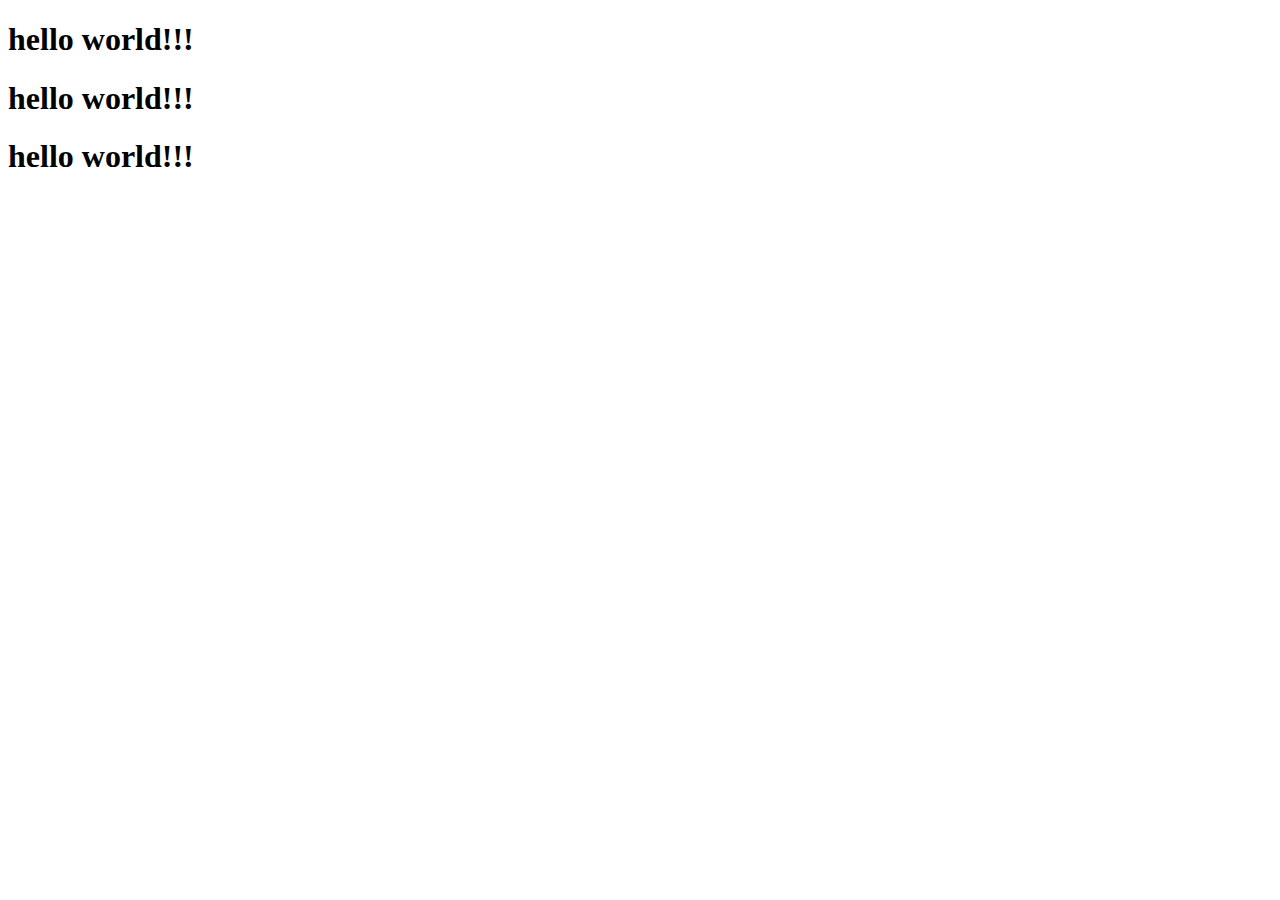
==== index.html @ 1912bf53 "add gulp" ====
<!DOCTYPE html><html lang="en"><head><meta charset="UTF-8"><meta name="viewport" content="width=device-width,initial-scale=1"><title>Document</title></head><body><main><h1>hello world!!!</h1><h1>hello world!!!</h1><h1>hello world!!!</h1></main></body></html>
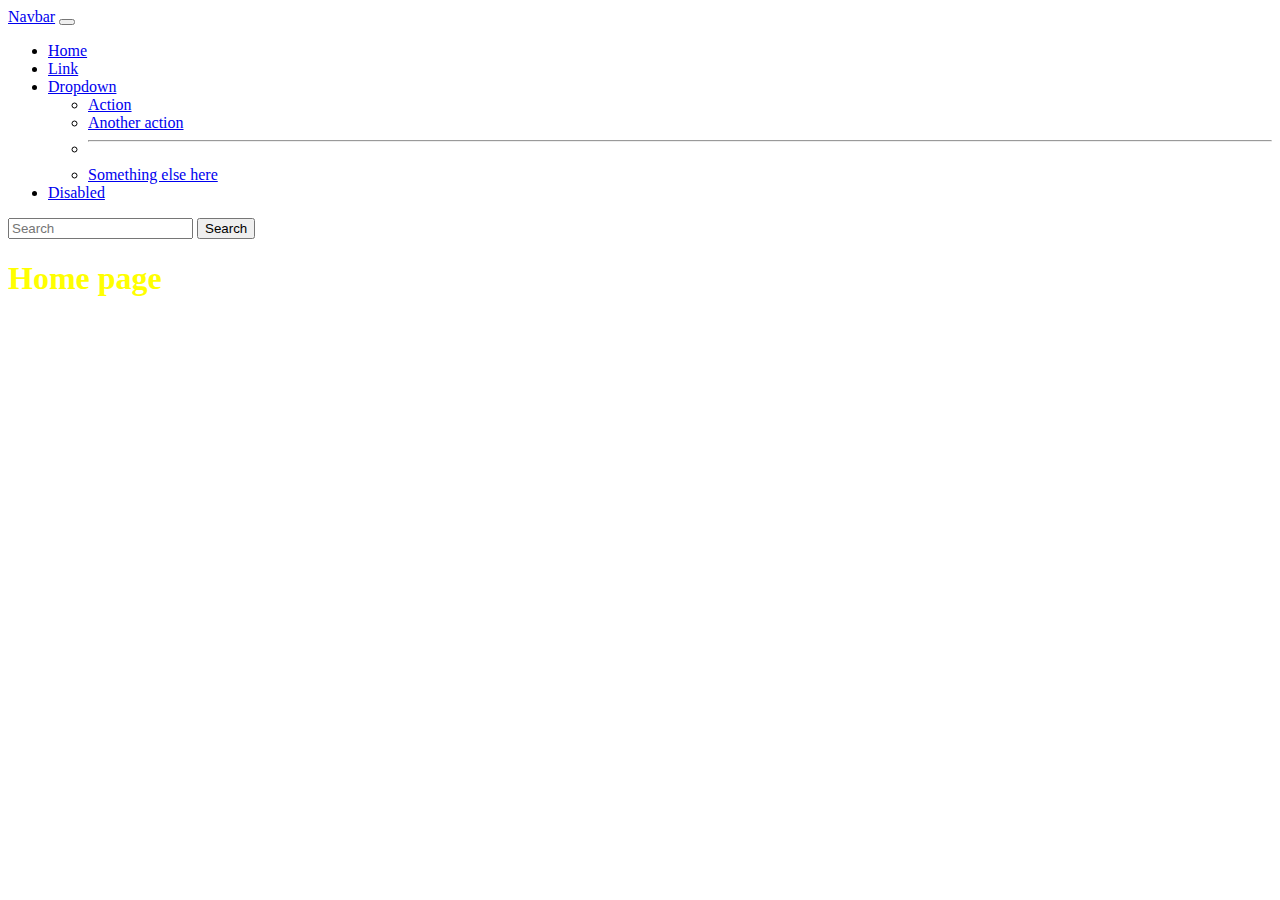
==== commit f0507207: "add navbar" ====
--- a/index.html
+++ b/index.html
@@ -1 +1 @@
-<!DOCTYPE html><html lang="en"><head><meta charset="UTF-8"><meta name="viewport" content="width=device-width,initial-scale=1"><title>Document</title></head><body><main><h1>hello world!!!</h1><h1>hello world!!!</h1><h1>hello world!!!</h1></main></body></html>+<!DOCTYPE html><html lang="ru"><head><meta charset="UTF-8"><meta name="viewport" content="width=device-width,initial-scale=1"><link href="https://cdn.jsdelivr.net/npm/bootstrap@5.0.0-beta1/dist/css/bootstrap.min.css" rel="stylesheet" integrity="sha384-giJF6kkoqNQ00vy+HMDP7azOuL0xtbfIcaT9wjKHr8RbDVddVHyTfAAsrekwKmP1" crossorigin="anonymous"><link rel="stylesheet" href="/index.css"><title>Instastar page</title></head><body><header class="header"><nav class="navbar navbar-expand-lg navbar-light bg-light"><div class="container-fluid"><a class="navbar-brand" href="#">Navbar</a> <button class="navbar-toggler" type="button" data-bs-toggle="collapse" data-bs-target="#navbarSupportedContent" aria-controls="navbarSupportedContent" aria-expanded="false" aria-label="Toggle navigation"><span class="navbar-toggler-icon"></span></button><div class="collapse navbar-collapse" id="navbarSupportedContent"><ul class="navbar-nav me-auto mb-2 mb-lg-0"><li class="nav-item"><a class="nav-link active" aria-current="page" href="#">Home</a></li><li class="nav-item"><a class="nav-link" href="#">Link</a></li><li class="nav-item dropdown"><a class="nav-link dropdown-toggle" href="#" id="navbarDropdown" role="button" data-bs-toggle="dropdown" aria-expanded="false">Dropdown</a><ul class="dropdown-menu" aria-labelledby="navbarDropdown"><li><a class="dropdown-item" href="#">Action</a></li><li><a class="dropdown-item" href="#">Another action</a></li><li><hr class="dropdown-divider"></li><li><a class="dropdown-item" href="#">Something else here</a></li></ul></li><li class="nav-item"><a class="nav-link disabled" href="#" tabindex="-1" aria-disabled="true">Disabled</a></li></ul><form class="d-flex"><input class="form-control me-2" type="search" placeholder="Search" aria-label="Search"> <button class="btn btn-outline-success" type="submit">Search</button></form></div></div></nav></header><main><h1>Home page</h1></main><footer class="footer"></footer><script src="https://code.jquery.com/jquery-3.5.1.min.js" integrity="sha256-9/aliU8dGd2tb6OSsuzixeV4y/faTqgFtohetphbbj0=" crossorigin="anonymous"></script><script src="https://cdn.jsdelivr.net/npm/@popperjs/core@2.5.4/dist/umd/popper.min.js" integrity="sha384-q2kxQ16AaE6UbzuKqyBE9/u/KzioAlnx2maXQHiDX9d4/zp8Ok3f+M7DPm+Ib6IU" crossorigin="anonymous"></script><script src="https://cdn.jsdelivr.net/npm/bootstrap@5.0.0-beta1/dist/js/bootstrap.min.js" integrity="sha384-pQQkAEnwaBkjpqZ8RU1fF1AKtTcHJwFl3pblpTlHXybJjHpMYo79HY3hIi4NKxyj" crossorigin="anonymous"></script><script src="/app.js"></script></body></html>--- a/index.css
+++ b/index.css
@@ -0,0 +1 @@
+h1{color:#ff0}
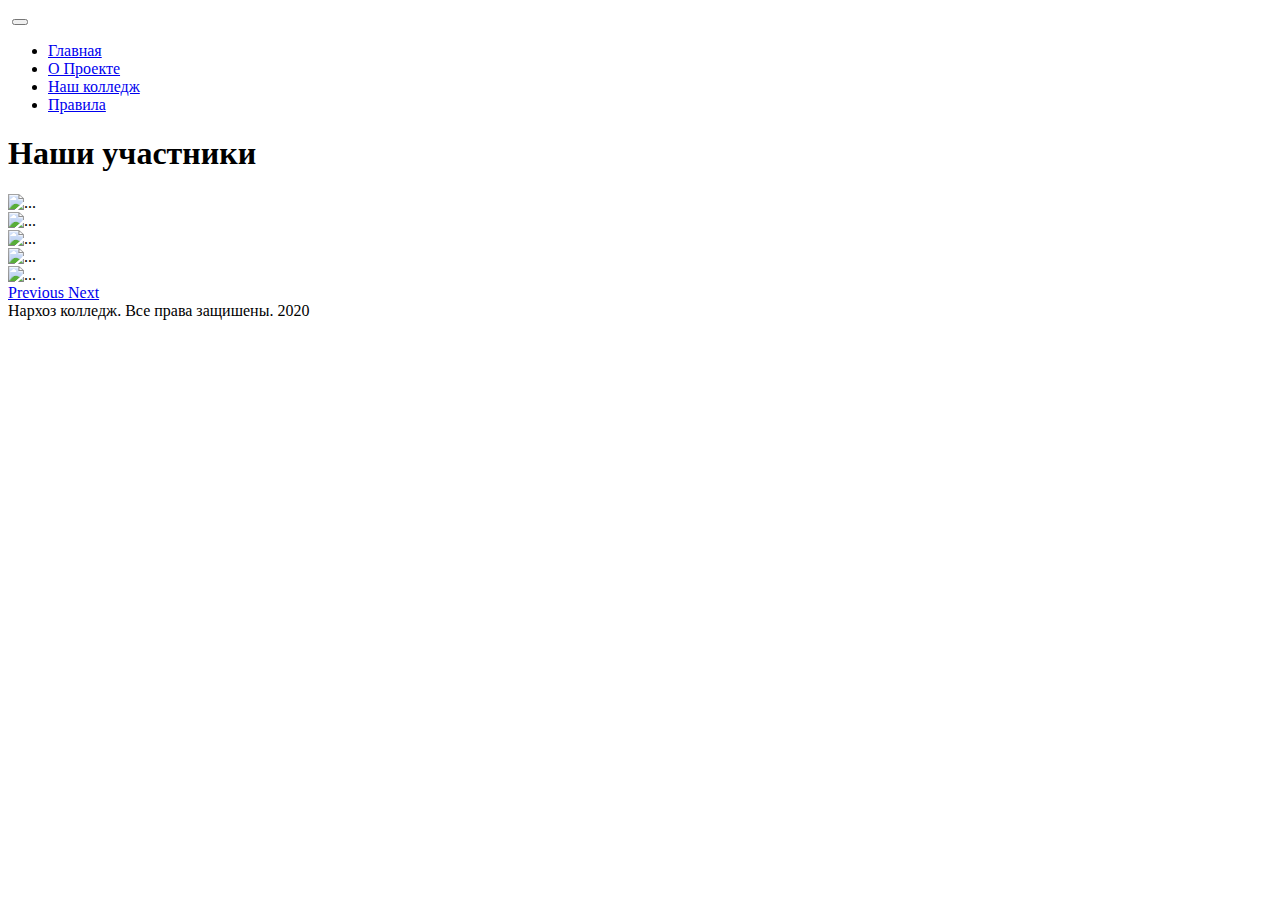
==== commit b65e9f12: "end main block" ====
--- a/index.html
+++ b/index.html
@@ -1 +1 @@
-<!DOCTYPE html><html lang="ru"><head><meta charset="UTF-8"><meta name="viewport" content="width=device-width,initial-scale=1"><link href="https://cdn.jsdelivr.net/npm/bootstrap@5.0.0-beta1/dist/css/bootstrap.min.css" rel="stylesheet" integrity="sha384-giJF6kkoqNQ00vy+HMDP7azOuL0xtbfIcaT9wjKHr8RbDVddVHyTfAAsrekwKmP1" crossorigin="anonymous"><link rel="stylesheet" href="/index.css"><title>Instastar page</title></head><body><header class="header"><nav class="navbar navbar-expand-lg navbar-light bg-light"><div class="container-fluid"><a class="navbar-brand" href="#">Navbar</a> <button class="navbar-toggler" type="button" data-bs-toggle="collapse" data-bs-target="#navbarSupportedContent" aria-controls="navbarSupportedContent" aria-expanded="false" aria-label="Toggle navigation"><span class="navbar-toggler-icon"></span></button><div class="collapse navbar-collapse" id="navbarSupportedContent"><ul class="navbar-nav me-auto mb-2 mb-lg-0"><li class="nav-item"><a class="nav-link active" aria-current="page" href="#">Home</a></li><li class="nav-item"><a class="nav-link" href="#">Link</a></li><li class="nav-item dropdown"><a class="nav-link dropdown-toggle" href="#" id="navbarDropdown" role="button" data-bs-toggle="dropdown" aria-expanded="false">Dropdown</a><ul class="dropdown-menu" aria-labelledby="navbarDropdown"><li><a class="dropdown-item" href="#">Action</a></li><li><a class="dropdown-item" href="#">Another action</a></li><li><hr class="dropdown-divider"></li><li><a class="dropdown-item" href="#">Something else here</a></li></ul></li><li class="nav-item"><a class="nav-link disabled" href="#" tabindex="-1" aria-disabled="true">Disabled</a></li></ul><form class="d-flex"><input class="form-control me-2" type="search" placeholder="Search" aria-label="Search"> <button class="btn btn-outline-success" type="submit">Search</button></form></div></div></nav></header><main><h1>Home page</h1></main><footer class="footer"></footer><script src="https://code.jquery.com/jquery-3.5.1.min.js" integrity="sha256-9/aliU8dGd2tb6OSsuzixeV4y/faTqgFtohetphbbj0=" crossorigin="anonymous"></script><script src="https://cdn.jsdelivr.net/npm/@popperjs/core@2.5.4/dist/umd/popper.min.js" integrity="sha384-q2kxQ16AaE6UbzuKqyBE9/u/KzioAlnx2maXQHiDX9d4/zp8Ok3f+M7DPm+Ib6IU" crossorigin="anonymous"></script><script src="https://cdn.jsdelivr.net/npm/bootstrap@5.0.0-beta1/dist/js/bootstrap.min.js" integrity="sha384-pQQkAEnwaBkjpqZ8RU1fF1AKtTcHJwFl3pblpTlHXybJjHpMYo79HY3hIi4NKxyj" crossorigin="anonymous"></script><script src="/app.js"></script></body></html>+<!DOCTYPE html><html lang="ru"><head><meta charset="UTF-8"><meta name="viewport" content="width=device-width,initial-scale=1"><link rel="shortcut icon" href="/src/images/PUBG.ico" type="image/x-icon"><link rel="preconnect" href="https://fonts.gstatic.com"><link href="https://fonts.googleapis.com/css2?family=Roboto:wght@300&display=swap" rel="stylesheet"><link href="https://cdn.jsdelivr.net/npm/bootstrap@5.0.0-beta1/dist/css/bootstrap.min.css" rel="stylesheet" integrity="sha384-giJF6kkoqNQ00vy+HMDP7azOuL0xtbfIcaT9wjKHr8RbDVddVHyTfAAsrekwKmP1" crossorigin="anonymous"><link rel="stylesheet" href="/dist/index.css"><title>Instastar - выбор за Вами)</title></head><body><header class="header"><nav class="navbar navbar-expand-lg navbar-light bg-light"><div class="container"><img class="logo" src="/src/images/photo_2021-01-05_03-27-10.jpg" alt=""> <button class="navbar-toggler" type="button" data-bs-toggle="collapse" data-bs-target="#navbarSupportedContent" aria-controls="navbarSupportedContent" aria-expanded="false" aria-label="Toggle navigation"><span class="navbar-toggler-icon"></span></button><div class="collapse navbar-collapse" id="navbarSupportedContent"><ul class="navbar-nav me-auto mb-2 mb-lg-0"><li class="nav-item"><a class="nav-link" href="/">Главная</a></li><li class="nav-item"><a class="nav-link" href="/about.html">О Проекте</a></li><li class="nav-item"><a class="nav-link" href="www.narxoz-colledge.kz">Наш колледж</a></li><li class="nav-item"><a class="nav-link" href="/rules.html">Правила</a></li></ul></div></div></nav></header><div class="container"><main><h1 class="main_title">Наши участники</h1><div id="carouselExampleControls" class="carousel slide" data-bs-ride="carousel"><div class="carousel-inner"><div class="carousel-item active"><img src="https://instagram.fala3-1.fna.fbcdn.net/v/t51.2885-19/s150x150/133888979_2504503359853981_6682065838606831757_n.jpg?_nc_ht=instagram.fala3-1.fna.fbcdn.net&_nc_ohc=4vA9NEjJGTIAX8qsjhy&tp=1&oh=902cc6b4ec2387893f87c96604ce5f90&oe=601CCD48" class="d-block w-100" alt="..."></div><div class="carousel-item"><img src="https://instagram.fala3-1.fna.fbcdn.net/v/t51.2885-19/s150x150/93375026_2855076777942378_5861005229314539520_n.jpg?_nc_ht=instagram.fala3-1.fna.fbcdn.net&_nc_ohc=kROyIkELc_gAX9PgHvO&tp=1&oh=bac8bfb19d25c157fc3e5bcc619824b7&oe=601D1B6A" class="d-block w-100" alt="..."></div><div class="carousel-item"><img src="https://instagram.fala3-1.fna.fbcdn.net/v/t51.2885-19/s150x150/119899072_3288209027902912_465316837344739306_n.jpg?_nc_ht=instagram.fala3-1.fna.fbcdn.net&_nc_ohc=k25akzJYcxgAX-Mju5n&tp=1&oh=839c9819fc92849ebdd6f6893aaf8a9f&oe=601CA0A7" class="d-block w-100" alt="..."></div><div class="carousel-item"><img src="https://instagram.fala3-1.fna.fbcdn.net/v/t51.2885-19/s150x150/135144933_773385026866114_9157929882816265411_n.jpg?_nc_ht=instagram.fala3-1.fna.fbcdn.net&_nc_ohc=AtYZjo9fIs8AX9noEXf&tp=1&oh=ce04d5f7902f101da8cc0d45f1d8ff7f&oe=601EF230" class="d-block w-100" alt="..."></div><div class="carousel-item"><img src="https://instagram.fala3-1.fna.fbcdn.net/v/t51.2885-19/s150x150/131601850_410624677044542_7253355225052088286_n.jpg?_nc_ht=instagram.fala3-1.fna.fbcdn.net&_nc_ohc=2B0BZrEWvGIAX-zmHjc&tp=1&oh=e4559144bf5658547e7e44c2216de68f&oe=601E0D19" class="d-block w-100" alt="..."></div></div><a class="carousel-control-prev" href="#carouselExampleControls" role="button" data-bs-slide="prev"><span class="carousel-control-prev-icon" aria-hidden="true"></span> <span class="visually-hidden">Previous</span> </a><a class="carousel-control-next" href="#carouselExampleControls" role="button" data-bs-slide="next"><span class="carousel-control-next-icon" aria-hidden="true"></span> <span class="visually-hidden">Next</span></a></div><div class="users"><div id="galym"></div><div id="nurs"></div><div id="zhas"></div><div id="ilukha"></div><div id="indira"></div></div></main></div><footer class="footer mt-auto py-3 bg-light"><div class="container"><span class="text-muted">Нархоз колледж. Все права защишены. 2020</span></div></footer><script src="https://code.jquery.com/jquery-3.5.1.min.js" integrity="sha256-9/aliU8dGd2tb6OSsuzixeV4y/faTqgFtohetphbbj0=" crossorigin="anonymous"></script><script src="https://cdn.jsdelivr.net/npm/@popperjs/core@2.5.4/dist/umd/popper.min.js" integrity="sha384-q2kxQ16AaE6UbzuKqyBE9/u/KzioAlnx2maXQHiDX9d4/zp8Ok3f+M7DPm+Ib6IU" crossorigin="anonymous"></script><script src="https://cdn.jsdelivr.net/npm/bootstrap@5.0.0-beta1/dist/js/bootstrap.min.js" integrity="sha384-pQQkAEnwaBkjpqZ8RU1fF1AKtTcHJwFl3pblpTlHXybJjHpMYo79HY3hIi4NKxyj" crossorigin="anonymous"></script><script src="https://cdnjs.cloudflare.com/ajax/libs/jquery.instagramFeed/2.0.0/jquery.instagramFeed.min.js" integrity="sha512-VGxSrkHnktHTaoz8rc/n/VYo0GxDGhQO2eK+7j85BIOKLqnJNKotnVqOSXVhTbB4lkP3isGvLN6YbwBxbJ/GBQ==" crossorigin="anonymous"></script><script src="/dist/app-min.js"></script></body></html>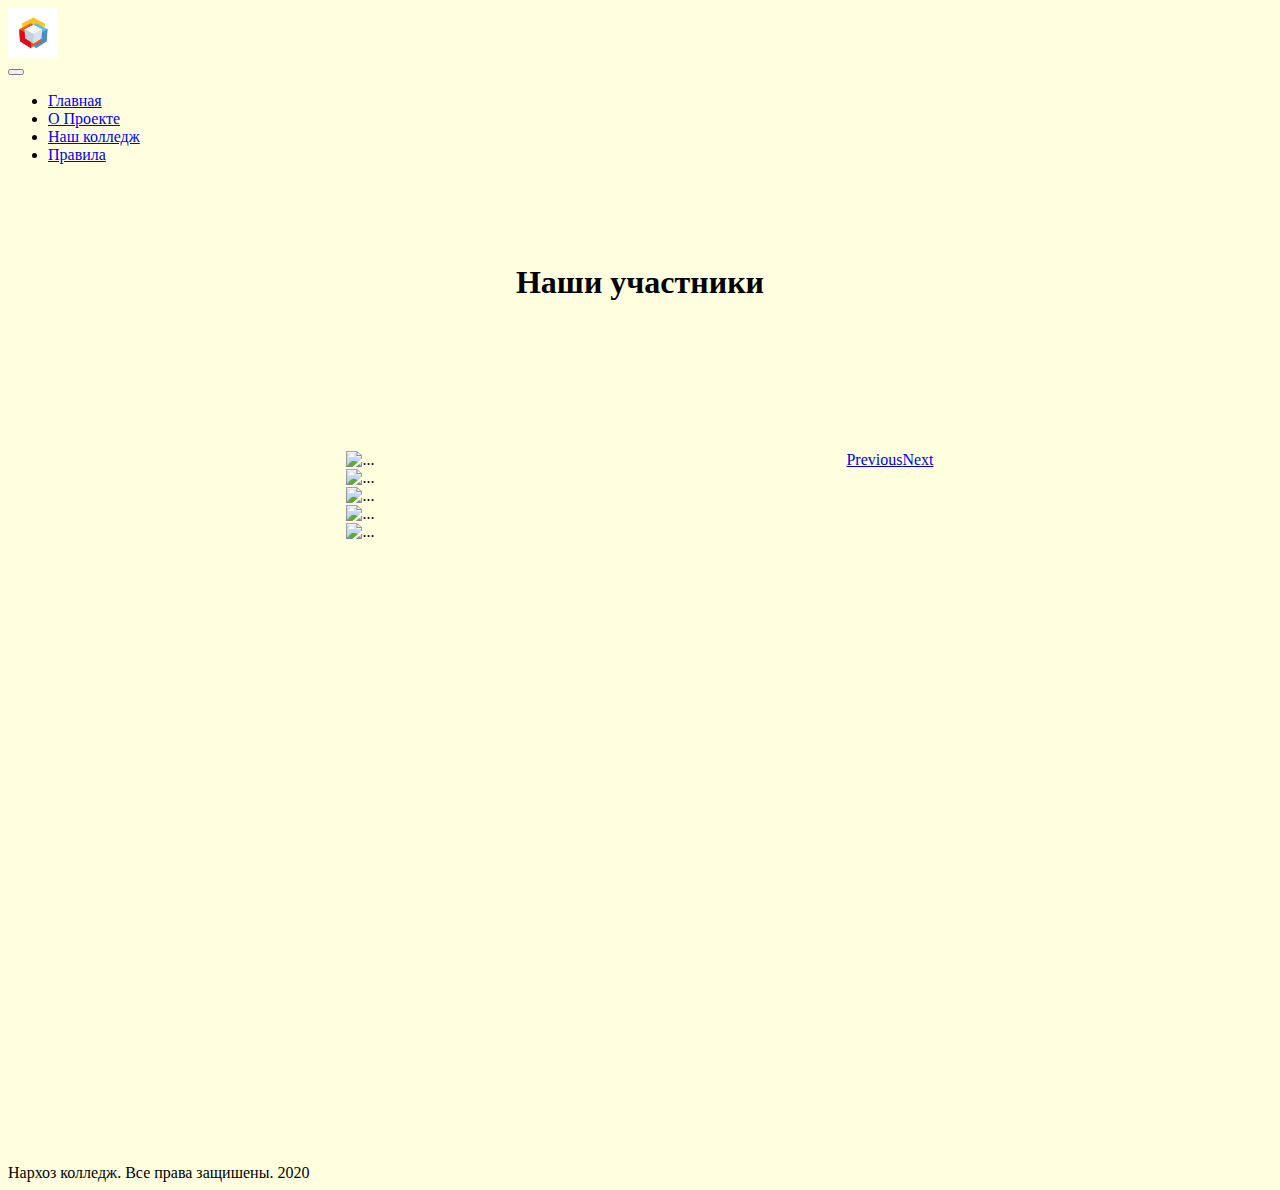
==== commit aa2266cc: "fixed bugs" ====
--- a/index.html
+++ b/index.html
@@ -1 +1 @@
-<!DOCTYPE html><html lang="ru"><head><meta charset="UTF-8"><meta name="viewport" content="width=device-width,initial-scale=1"><link rel="shortcut icon" href="/src/images/PUBG.ico" type="image/x-icon"><link rel="preconnect" href="https://fonts.gstatic.com"><link href="https://fonts.googleapis.com/css2?family=Roboto:wght@300&display=swap" rel="stylesheet"><link href="https://cdn.jsdelivr.net/npm/bootstrap@5.0.0-beta1/dist/css/bootstrap.min.css" rel="stylesheet" integrity="sha384-giJF6kkoqNQ00vy+HMDP7azOuL0xtbfIcaT9wjKHr8RbDVddVHyTfAAsrekwKmP1" crossorigin="anonymous"><link rel="stylesheet" href="/dist/index.css"><title>Instastar - выбор за Вами)</title></head><body><header class="header"><nav class="navbar navbar-expand-lg navbar-light bg-light"><div class="container"><img class="logo" src="/src/images/photo_2021-01-05_03-27-10.jpg" alt=""> <button class="navbar-toggler" type="button" data-bs-toggle="collapse" data-bs-target="#navbarSupportedContent" aria-controls="navbarSupportedContent" aria-expanded="false" aria-label="Toggle navigation"><span class="navbar-toggler-icon"></span></button><div class="collapse navbar-collapse" id="navbarSupportedContent"><ul class="navbar-nav me-auto mb-2 mb-lg-0"><li class="nav-item"><a class="nav-link" href="/">Главная</a></li><li class="nav-item"><a class="nav-link" href="/about.html">О Проекте</a></li><li class="nav-item"><a class="nav-link" href="www.narxoz-colledge.kz">Наш колледж</a></li><li class="nav-item"><a class="nav-link" href="/rules.html">Правила</a></li></ul></div></div></nav></header><div class="container"><main><h1 class="main_title">Наши участники</h1><div id="carouselExampleControls" class="carousel slide" data-bs-ride="carousel"><div class="carousel-inner"><div class="carousel-item active"><img src="https://instagram.fala3-1.fna.fbcdn.net/v/t51.2885-19/s150x150/133888979_2504503359853981_6682065838606831757_n.jpg?_nc_ht=instagram.fala3-1.fna.fbcdn.net&_nc_ohc=4vA9NEjJGTIAX8qsjhy&tp=1&oh=902cc6b4ec2387893f87c96604ce5f90&oe=601CCD48" class="d-block w-100" alt="..."></div><div class="carousel-item"><img src="https://instagram.fala3-1.fna.fbcdn.net/v/t51.2885-19/s150x150/93375026_2855076777942378_5861005229314539520_n.jpg?_nc_ht=instagram.fala3-1.fna.fbcdn.net&_nc_ohc=kROyIkELc_gAX9PgHvO&tp=1&oh=bac8bfb19d25c157fc3e5bcc619824b7&oe=601D1B6A" class="d-block w-100" alt="..."></div><div class="carousel-item"><img src="https://instagram.fala3-1.fna.fbcdn.net/v/t51.2885-19/s150x150/119899072_3288209027902912_465316837344739306_n.jpg?_nc_ht=instagram.fala3-1.fna.fbcdn.net&_nc_ohc=k25akzJYcxgAX-Mju5n&tp=1&oh=839c9819fc92849ebdd6f6893aaf8a9f&oe=601CA0A7" class="d-block w-100" alt="..."></div><div class="carousel-item"><img src="https://instagram.fala3-1.fna.fbcdn.net/v/t51.2885-19/s150x150/135144933_773385026866114_9157929882816265411_n.jpg?_nc_ht=instagram.fala3-1.fna.fbcdn.net&_nc_ohc=AtYZjo9fIs8AX9noEXf&tp=1&oh=ce04d5f7902f101da8cc0d45f1d8ff7f&oe=601EF230" class="d-block w-100" alt="..."></div><div class="carousel-item"><img src="https://instagram.fala3-1.fna.fbcdn.net/v/t51.2885-19/s150x150/131601850_410624677044542_7253355225052088286_n.jpg?_nc_ht=instagram.fala3-1.fna.fbcdn.net&_nc_ohc=2B0BZrEWvGIAX-zmHjc&tp=1&oh=e4559144bf5658547e7e44c2216de68f&oe=601E0D19" class="d-block w-100" alt="..."></div></div><a class="carousel-control-prev" href="#carouselExampleControls" role="button" data-bs-slide="prev"><span class="carousel-control-prev-icon" aria-hidden="true"></span> <span class="visually-hidden">Previous</span> </a><a class="carousel-control-next" href="#carouselExampleControls" role="button" data-bs-slide="next"><span class="carousel-control-next-icon" aria-hidden="true"></span> <span class="visually-hidden">Next</span></a></div><div class="users"><div id="galym"></div><div id="nurs"></div><div id="zhas"></div><div id="ilukha"></div><div id="indira"></div></div></main></div><footer class="footer mt-auto py-3 bg-light"><div class="container"><span class="text-muted">Нархоз колледж. Все права защишены. 2020</span></div></footer><script src="https://code.jquery.com/jquery-3.5.1.min.js" integrity="sha256-9/aliU8dGd2tb6OSsuzixeV4y/faTqgFtohetphbbj0=" crossorigin="anonymous"></script><script src="https://cdn.jsdelivr.net/npm/@popperjs/core@2.5.4/dist/umd/popper.min.js" integrity="sha384-q2kxQ16AaE6UbzuKqyBE9/u/KzioAlnx2maXQHiDX9d4/zp8Ok3f+M7DPm+Ib6IU" crossorigin="anonymous"></script><script src="https://cdn.jsdelivr.net/npm/bootstrap@5.0.0-beta1/dist/js/bootstrap.min.js" integrity="sha384-pQQkAEnwaBkjpqZ8RU1fF1AKtTcHJwFl3pblpTlHXybJjHpMYo79HY3hIi4NKxyj" crossorigin="anonymous"></script><script src="https://cdnjs.cloudflare.com/ajax/libs/jquery.instagramFeed/2.0.0/jquery.instagramFeed.min.js" integrity="sha512-VGxSrkHnktHTaoz8rc/n/VYo0GxDGhQO2eK+7j85BIOKLqnJNKotnVqOSXVhTbB4lkP3isGvLN6YbwBxbJ/GBQ==" crossorigin="anonymous"></script><script src="/dist/app-min.js"></script></body></html>+<!DOCTYPE html><html lang="ru"><head><meta charset="UTF-8"><meta name="viewport" content="width=device-width,initial-scale=1"><link rel="shortcut icon" href="/PUBG.ico" type="image/x-icon"><link rel="preconnect" href="https://fonts.gstatic.com"><link href="https://fonts.googleapis.com/css2?family=Roboto:wght@300&display=swap" rel="stylesheet"><link href="https://cdn.jsdelivr.net/npm/bootstrap@5.0.0-beta1/dist/css/bootstrap.min.css" rel="stylesheet" integrity="sha384-giJF6kkoqNQ00vy+HMDP7azOuL0xtbfIcaT9wjKHr8RbDVddVHyTfAAsrekwKmP1" crossorigin="anonymous"><link rel="stylesheet" href="/index.css"><title>Instastar - выбор за Вами)</title></head><body><header class="header"><nav class="navbar navbar-expand-lg navbar-light bg-light"><div class="container"><img class="logo" src="/photo_2021-01-05_03-27-10.jpg" alt=""> <button class="navbar-toggler" type="button" data-bs-toggle="collapse" data-bs-target="#navbarSupportedContent" aria-controls="navbarSupportedContent" aria-expanded="false" aria-label="Toggle navigation"><span class="navbar-toggler-icon"></span></button><div class="collapse navbar-collapse" id="navbarSupportedContent"><ul class="navbar-nav me-auto mb-2 mb-lg-0"><li class="nav-item"><a class="nav-link" href="/">Главная</a></li><li class="nav-item"><a class="nav-link" href="/about.html">О Проекте</a></li><li class="nav-item"><a class="nav-link" href="www.narxoz-colledge.kz">Наш колледж</a></li><li class="nav-item"><a class="nav-link" href="/rules.html">Правила</a></li></ul></div></div></nav></header><div class="container"><main><h1 class="main_title">Наши участники</h1><div id="carouselExampleControls" class="carousel slide" data-bs-ride="carousel"><div class="carousel-inner"><div class="carousel-item active"><img src="https://instagram.fala3-1.fna.fbcdn.net/v/t51.2885-19/s150x150/133888979_2504503359853981_6682065838606831757_n.jpg?_nc_ht=instagram.fala3-1.fna.fbcdn.net&_nc_ohc=4vA9NEjJGTIAX8qsjhy&tp=1&oh=902cc6b4ec2387893f87c96604ce5f90&oe=601CCD48" class="d-block w-100" alt="..."></div><div class="carousel-item"><img src="https://instagram.fala3-1.fna.fbcdn.net/v/t51.2885-19/s150x150/93375026_2855076777942378_5861005229314539520_n.jpg?_nc_ht=instagram.fala3-1.fna.fbcdn.net&_nc_ohc=kROyIkELc_gAX9PgHvO&tp=1&oh=bac8bfb19d25c157fc3e5bcc619824b7&oe=601D1B6A" class="d-block w-100" alt="..."></div><div class="carousel-item"><img src="https://instagram.fala3-1.fna.fbcdn.net/v/t51.2885-19/s150x150/119899072_3288209027902912_465316837344739306_n.jpg?_nc_ht=instagram.fala3-1.fna.fbcdn.net&_nc_ohc=k25akzJYcxgAX-Mju5n&tp=1&oh=839c9819fc92849ebdd6f6893aaf8a9f&oe=601CA0A7" class="d-block w-100" alt="..."></div><div class="carousel-item"><img src="https://instagram.fala3-1.fna.fbcdn.net/v/t51.2885-19/s150x150/135144933_773385026866114_9157929882816265411_n.jpg?_nc_ht=instagram.fala3-1.fna.fbcdn.net&_nc_ohc=AtYZjo9fIs8AX9noEXf&tp=1&oh=ce04d5f7902f101da8cc0d45f1d8ff7f&oe=601EF230" class="d-block w-100" alt="..."></div><div class="carousel-item"><img src="https://instagram.fala3-1.fna.fbcdn.net/v/t51.2885-19/s150x150/131601850_410624677044542_7253355225052088286_n.jpg?_nc_ht=instagram.fala3-1.fna.fbcdn.net&_nc_ohc=2B0BZrEWvGIAX-zmHjc&tp=1&oh=e4559144bf5658547e7e44c2216de68f&oe=601E0D19" class="d-block w-100" alt="..."></div></div><a class="carousel-control-prev" href="#carouselExampleControls" role="button" data-bs-slide="prev"><span class="carousel-control-prev-icon" aria-hidden="true"></span> <span class="visually-hidden">Previous</span> </a><a class="carousel-control-next" href="#carouselExampleControls" role="button" data-bs-slide="next"><span class="carousel-control-next-icon" aria-hidden="true"></span> <span class="visually-hidden">Next</span></a></div><div class="users"><div id="galym"></div><div id="nurs"></div><div id="zhas"></div><div id="ilukha"></div><div id="indira"></div></div></main></div><footer class="footer mt-auto py-3 bg-light"><div class="container"><span class="text-muted">Нархоз колледж. Все права защишены. 2020</span></div></footer><script src="https://code.jquery.com/jquery-3.5.1.min.js" integrity="sha256-9/aliU8dGd2tb6OSsuzixeV4y/faTqgFtohetphbbj0=" crossorigin="anonymous"></script><script src="https://cdn.jsdelivr.net/npm/@popperjs/core@2.5.4/dist/umd/popper.min.js" integrity="sha384-q2kxQ16AaE6UbzuKqyBE9/u/KzioAlnx2maXQHiDX9d4/zp8Ok3f+M7DPm+Ib6IU" crossorigin="anonymous"></script><script src="https://cdn.jsdelivr.net/npm/bootstrap@5.0.0-beta1/dist/js/bootstrap.min.js" integrity="sha384-pQQkAEnwaBkjpqZ8RU1fF1AKtTcHJwFl3pblpTlHXybJjHpMYo79HY3hIi4NKxyj" crossorigin="anonymous"></script><script src="https://cdnjs.cloudflare.com/ajax/libs/jquery.instagramFeed/2.0.0/jquery.instagramFeed.min.js" integrity="sha512-VGxSrkHnktHTaoz8rc/n/VYo0GxDGhQO2eK+7j85BIOKLqnJNKotnVqOSXVhTbB4lkP3isGvLN6YbwBxbJ/GBQ==" crossorigin="anonymous"></script><script src="/app-min.js"></script></body></html>--- a/index.css
+++ b/index.css
@@ -0,0 +1 @@
+body{background-color:#ffffe0}main{min-height:100vh}.header{margin-bottom:100px}.navbar{width:100%}.logo{width:50px;height:50px;display:block}.main_title{margin-bottom:150px;text-align:center}.instagram_profile{margin-bottom:50px}#carouselExampleControls,.instagram_gallery{display:-webkit-box;display:-ms-flexbox;display:flex;-ms-flex-pack:distribute;justify-content:space-around;margin-bottom:100px}#carouselExampleControls{-webkit-box-pack:center;-ms-flex-pack:center;justify-content:center;margin-bottom:150px}.carousel-inner{width:500px;height:auto}.carousel-control-next-icon,.carousel-control-prev-icon{background-color:#3f3d3d}@media screen and (max-device-width:992px){.header{margin-bottom:80px}.instagram_gallery{-webkit-box-orient:vertical;-webkit-box-direction:normal;-ms-flex-direction:column;flex-direction:column;margin-bottom:100px;-webkit-box-align:center;-ms-flex-align:center;align-items:center}.instagram-image,.instagram-sidecar,.instagram-video{width:80%!important;margin-bottom:30px!important}.instagram_profile_image{width:130px!important}}@media screen and (max-device-width:768px){.header{margin-bottom:70px}.instagram_gallery{-webkit-box-orient:vertical;-webkit-box-direction:normal;-ms-flex-direction:column;flex-direction:column;margin-bottom:90px}.instagram-image,.instagram-sidecar,.instagram-video{width:100%!important;margin-bottom:30px!important}.instagram_profile_image{width:120px!important}}
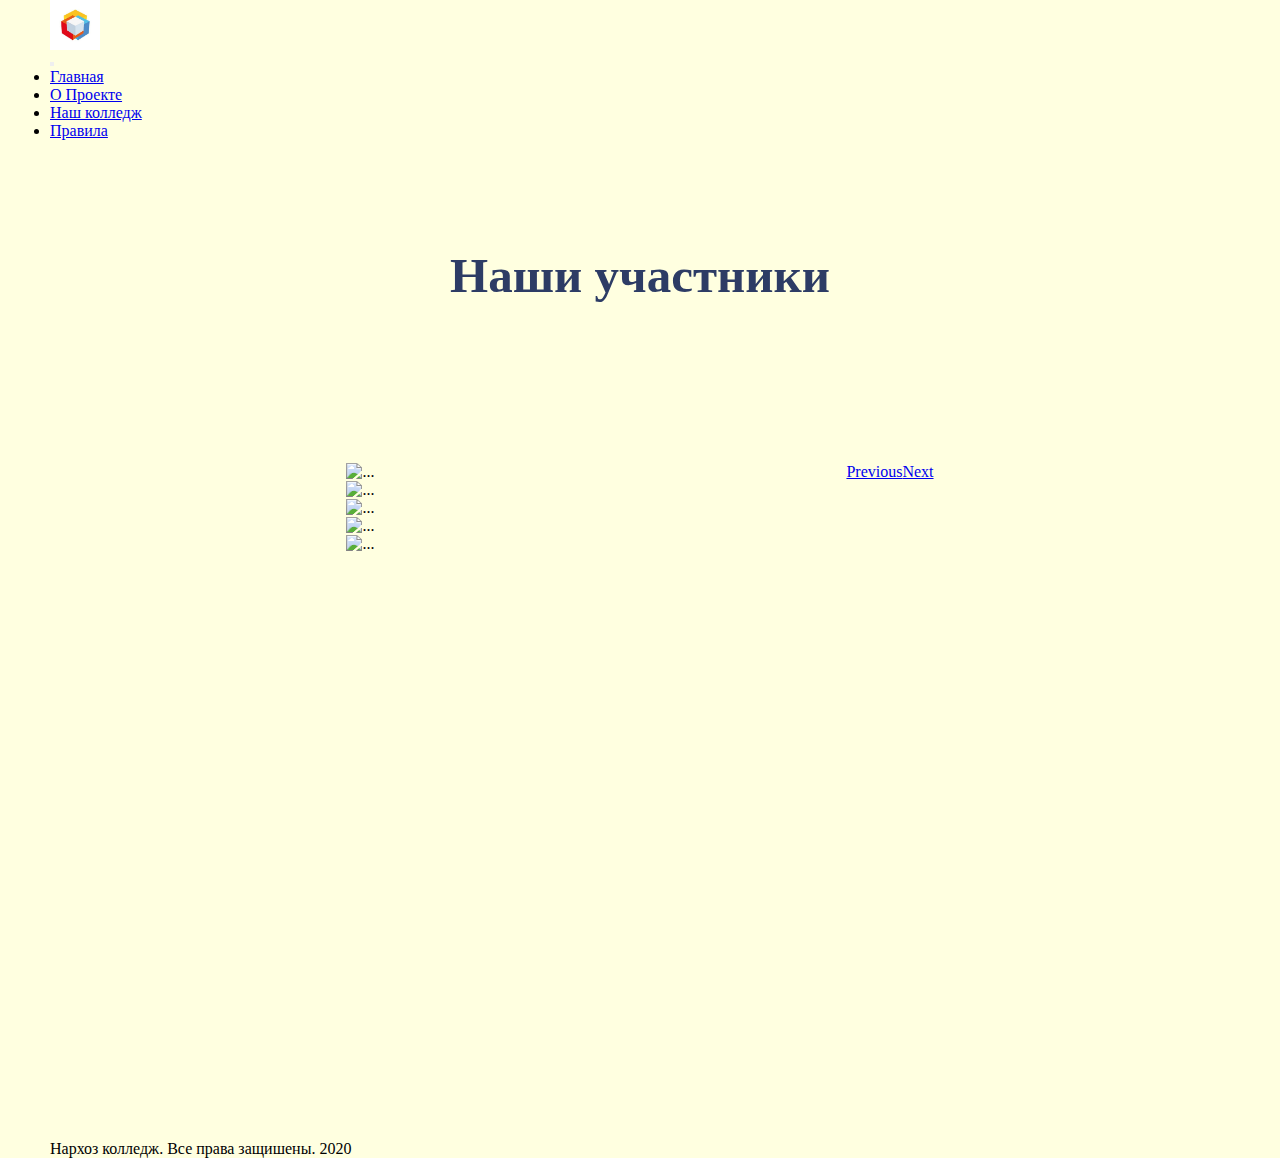
==== commit bc93092a: "end all block" ====
--- a/index.html
+++ b/index.html
@@ -1 +1 @@
-<!DOCTYPE html><html lang="ru"><head><meta charset="UTF-8"><meta name="viewport" content="width=device-width,initial-scale=1"><link rel="shortcut icon" href="/PUBG.ico" type="image/x-icon"><link rel="preconnect" href="https://fonts.gstatic.com"><link href="https://fonts.googleapis.com/css2?family=Roboto:wght@300&display=swap" rel="stylesheet"><link href="https://cdn.jsdelivr.net/npm/bootstrap@5.0.0-beta1/dist/css/bootstrap.min.css" rel="stylesheet" integrity="sha384-giJF6kkoqNQ00vy+HMDP7azOuL0xtbfIcaT9wjKHr8RbDVddVHyTfAAsrekwKmP1" crossorigin="anonymous"><link rel="stylesheet" href="/index.css"><title>Instastar - выбор за Вами)</title></head><body><header class="header"><nav class="navbar navbar-expand-lg navbar-light bg-light"><div class="container"><img class="logo" src="/photo_2021-01-05_03-27-10.jpg" alt=""> <button class="navbar-toggler" type="button" data-bs-toggle="collapse" data-bs-target="#navbarSupportedContent" aria-controls="navbarSupportedContent" aria-expanded="false" aria-label="Toggle navigation"><span class="navbar-toggler-icon"></span></button><div class="collapse navbar-collapse" id="navbarSupportedContent"><ul class="navbar-nav me-auto mb-2 mb-lg-0"><li class="nav-item"><a class="nav-link" href="/">Главная</a></li><li class="nav-item"><a class="nav-link" href="/about.html">О Проекте</a></li><li class="nav-item"><a class="nav-link" href="www.narxoz-colledge.kz">Наш колледж</a></li><li class="nav-item"><a class="nav-link" href="/rules.html">Правила</a></li></ul></div></div></nav></header><div class="container"><main><h1 class="main_title">Наши участники</h1><div id="carouselExampleControls" class="carousel slide" data-bs-ride="carousel"><div class="carousel-inner"><div class="carousel-item active"><img src="https://instagram.fala3-1.fna.fbcdn.net/v/t51.2885-19/s150x150/133888979_2504503359853981_6682065838606831757_n.jpg?_nc_ht=instagram.fala3-1.fna.fbcdn.net&_nc_ohc=4vA9NEjJGTIAX8qsjhy&tp=1&oh=902cc6b4ec2387893f87c96604ce5f90&oe=601CCD48" class="d-block w-100" alt="..."></div><div class="carousel-item"><img src="https://instagram.fala3-1.fna.fbcdn.net/v/t51.2885-19/s150x150/93375026_2855076777942378_5861005229314539520_n.jpg?_nc_ht=instagram.fala3-1.fna.fbcdn.net&_nc_ohc=kROyIkELc_gAX9PgHvO&tp=1&oh=bac8bfb19d25c157fc3e5bcc619824b7&oe=601D1B6A" class="d-block w-100" alt="..."></div><div class="carousel-item"><img src="https://instagram.fala3-1.fna.fbcdn.net/v/t51.2885-19/s150x150/119899072_3288209027902912_465316837344739306_n.jpg?_nc_ht=instagram.fala3-1.fna.fbcdn.net&_nc_ohc=k25akzJYcxgAX-Mju5n&tp=1&oh=839c9819fc92849ebdd6f6893aaf8a9f&oe=601CA0A7" class="d-block w-100" alt="..."></div><div class="carousel-item"><img src="https://instagram.fala3-1.fna.fbcdn.net/v/t51.2885-19/s150x150/135144933_773385026866114_9157929882816265411_n.jpg?_nc_ht=instagram.fala3-1.fna.fbcdn.net&_nc_ohc=AtYZjo9fIs8AX9noEXf&tp=1&oh=ce04d5f7902f101da8cc0d45f1d8ff7f&oe=601EF230" class="d-block w-100" alt="..."></div><div class="carousel-item"><img src="https://instagram.fala3-1.fna.fbcdn.net/v/t51.2885-19/s150x150/131601850_410624677044542_7253355225052088286_n.jpg?_nc_ht=instagram.fala3-1.fna.fbcdn.net&_nc_ohc=2B0BZrEWvGIAX-zmHjc&tp=1&oh=e4559144bf5658547e7e44c2216de68f&oe=601E0D19" class="d-block w-100" alt="..."></div></div><a class="carousel-control-prev" href="#carouselExampleControls" role="button" data-bs-slide="prev"><span class="carousel-control-prev-icon" aria-hidden="true"></span> <span class="visually-hidden">Previous</span> </a><a class="carousel-control-next" href="#carouselExampleControls" role="button" data-bs-slide="next"><span class="carousel-control-next-icon" aria-hidden="true"></span> <span class="visually-hidden">Next</span></a></div><div class="users"><div id="galym"></div><div id="nurs"></div><div id="zhas"></div><div id="ilukha"></div><div id="indira"></div></div></main></div><footer class="footer mt-auto py-3 bg-light"><div class="container"><span class="text-muted">Нархоз колледж. Все права защишены. 2020</span></div></footer><script src="https://code.jquery.com/jquery-3.5.1.min.js" integrity="sha256-9/aliU8dGd2tb6OSsuzixeV4y/faTqgFtohetphbbj0=" crossorigin="anonymous"></script><script src="https://cdn.jsdelivr.net/npm/@popperjs/core@2.5.4/dist/umd/popper.min.js" integrity="sha384-q2kxQ16AaE6UbzuKqyBE9/u/KzioAlnx2maXQHiDX9d4/zp8Ok3f+M7DPm+Ib6IU" crossorigin="anonymous"></script><script src="https://cdn.jsdelivr.net/npm/bootstrap@5.0.0-beta1/dist/js/bootstrap.min.js" integrity="sha384-pQQkAEnwaBkjpqZ8RU1fF1AKtTcHJwFl3pblpTlHXybJjHpMYo79HY3hIi4NKxyj" crossorigin="anonymous"></script><script src="https://cdnjs.cloudflare.com/ajax/libs/jquery.instagramFeed/2.0.0/jquery.instagramFeed.min.js" integrity="sha512-VGxSrkHnktHTaoz8rc/n/VYo0GxDGhQO2eK+7j85BIOKLqnJNKotnVqOSXVhTbB4lkP3isGvLN6YbwBxbJ/GBQ==" crossorigin="anonymous"></script><script src="/app-min.js"></script></body></html>+<!DOCTYPE html><html lang="ru"><head><meta charset="UTF-8"><meta name="viewport" content="width=device-width,initial-scale=1"><link rel="shortcut icon" href="PUBG.ico" type="image/x-icon"><link rel="preconnect" href="https://fonts.gstatic.com"><link href="https://fonts.googleapis.com/css2?family=Roboto:wght@300&display=swap" rel="stylesheet"><link href="https://cdn.jsdelivr.net/npm/bootstrap@5.0.0-beta1/dist/css/bootstrap.min.css" rel="stylesheet" integrity="sha384-giJF6kkoqNQ00vy+HMDP7azOuL0xtbfIcaT9wjKHr8RbDVddVHyTfAAsrekwKmP1" crossorigin="anonymous"><link rel="stylesheet" href="index.css"><title>Instastar - выбор за Вами)</title></head><body><header class="header"><nav class="navbar navbar-expand-lg navbar-light bg-light"><div class="container"><img class="logo" src="photo_2021-01-05_03-27-10.jpg" alt=""> <button class="navbar-toggler" type="button" data-bs-toggle="collapse" data-bs-target="#navbarSupportedContent" aria-controls="navbarSupportedContent" aria-expanded="false" aria-label="Toggle navigation"><span class="navbar-toggler-icon"></span></button><div class="collapse navbar-collapse" id="navbarSupportedContent"><ul class="navbar-nav me-auto mb-2 mb-lg-0"><li class="nav-item"><a class="nav-link" href="index.html">Главная</a></li><li class="nav-item"><a class="nav-link" href="about.html">О Проекте</a></li><li class="nav-item"><a class="nav-link" href="https://www.google.com/url?sa=t&rct=j&q=&esrc=s&source=web&cd=&cad=rja&uact=8&ved=2ahUKEwi29_-X7oPuAhUBBxAIHTG-BTcQFjAAegQIARAD&url=http%3A%2F%2Fwww.collegenarxoz.kz%2F&usg=AOvVaw2kS7M8CpAtOs3eGcNsBOsP">Наш колледж</a></li><li class="nav-item"><a class="nav-link" href="rules.html">Правила</a></li></ul></div></div></nav></header><div class="container"><main><h1 class="main_title">Наши участники</h1><div id="carouselExampleControls" class="carousel slide" data-bs-ride="carousel"><div class="carousel-inner"><div class="carousel-item active"><img src="https://instagram.fala3-1.fna.fbcdn.net/v/t51.2885-19/s150x150/133888979_2504503359853981_6682065838606831757_n.jpg?_nc_ht=instagram.fala3-1.fna.fbcdn.net&_nc_ohc=4vA9NEjJGTIAX8qsjhy&tp=1&oh=902cc6b4ec2387893f87c96604ce5f90&oe=601CCD48" class="d-block w-100" alt="..."></div><div class="carousel-item"><img src="https://instagram.fala3-1.fna.fbcdn.net/v/t51.2885-19/s150x150/93375026_2855076777942378_5861005229314539520_n.jpg?_nc_ht=instagram.fala3-1.fna.fbcdn.net&_nc_ohc=kROyIkELc_gAX9PgHvO&tp=1&oh=bac8bfb19d25c157fc3e5bcc619824b7&oe=601D1B6A" class="d-block w-100" alt="..."></div><div class="carousel-item"><img src="https://instagram.fala3-1.fna.fbcdn.net/v/t51.2885-19/s150x150/119899072_3288209027902912_465316837344739306_n.jpg?_nc_ht=instagram.fala3-1.fna.fbcdn.net&_nc_ohc=k25akzJYcxgAX-Mju5n&tp=1&oh=839c9819fc92849ebdd6f6893aaf8a9f&oe=601CA0A7" class="d-block w-100" alt="..."></div><div class="carousel-item"><img src="https://instagram.fala3-1.fna.fbcdn.net/v/t51.2885-19/s150x150/135144933_773385026866114_9157929882816265411_n.jpg?_nc_ht=instagram.fala3-1.fna.fbcdn.net&_nc_ohc=AtYZjo9fIs8AX9noEXf&tp=1&oh=ce04d5f7902f101da8cc0d45f1d8ff7f&oe=601EF230" class="d-block w-100" alt="..."></div><div class="carousel-item"><img src="https://instagram.fala3-1.fna.fbcdn.net/v/t51.2885-19/s150x150/131601850_410624677044542_7253355225052088286_n.jpg?_nc_ht=instagram.fala3-1.fna.fbcdn.net&_nc_ohc=2B0BZrEWvGIAX-zmHjc&tp=1&oh=e4559144bf5658547e7e44c2216de68f&oe=601E0D19" class="d-block w-100" alt="..."></div></div><a class="carousel-control-prev" href="#carouselExampleControls" role="button" data-bs-slide="prev"><span class="carousel-control-prev-icon" aria-hidden="true"></span> <span class="visually-hidden">Previous</span> </a><a class="carousel-control-next" href="#carouselExampleControls" role="button" data-bs-slide="next"><span class="carousel-control-next-icon" aria-hidden="true"></span> <span class="visually-hidden">Next</span></a></div><div class="users"><div id="galym"></div><div id="nurs"></div><div id="zhas"></div><div id="ilukha"></div><div id="indira"></div></div></main></div><footer class="footer mt-auto py-3 bg-light"><div class="container"><span class="text-muted">Нархоз колледж. Все права защишены. 2020</span></div></footer><script src="https://code.jquery.com/jquery-3.5.1.min.js" integrity="sha256-9/aliU8dGd2tb6OSsuzixeV4y/faTqgFtohetphbbj0=" crossorigin="anonymous"></script><script src="https://cdn.jsdelivr.net/npm/@popperjs/core@2.5.4/dist/umd/popper.min.js" integrity="sha384-q2kxQ16AaE6UbzuKqyBE9/u/KzioAlnx2maXQHiDX9d4/zp8Ok3f+M7DPm+Ib6IU" crossorigin="anonymous"></script><script src="https://cdn.jsdelivr.net/npm/bootstrap@5.0.0-beta1/dist/js/bootstrap.min.js" integrity="sha384-pQQkAEnwaBkjpqZ8RU1fF1AKtTcHJwFl3pblpTlHXybJjHpMYo79HY3hIi4NKxyj" crossorigin="anonymous"></script><script src="https://cdnjs.cloudflare.com/ajax/libs/jquery.instagramFeed/2.0.0/jquery.instagramFeed.min.js" integrity="sha512-VGxSrkHnktHTaoz8rc/n/VYo0GxDGhQO2eK+7j85BIOKLqnJNKotnVqOSXVhTbB4lkP3isGvLN6YbwBxbJ/GBQ==" crossorigin="anonymous"></script><script src="app-min.js"></script></body></html>--- a/index.css
+++ b/index.css
@@ -1 +1 @@
-body{background-color:#ffffe0}main{min-height:100vh}.header{margin-bottom:100px}.navbar{width:100%}.logo{width:50px;height:50px;display:block}.main_title{margin-bottom:150px;text-align:center}.instagram_profile{margin-bottom:50px}#carouselExampleControls,.instagram_gallery{display:-webkit-box;display:-ms-flexbox;display:flex;-ms-flex-pack:distribute;justify-content:space-around;margin-bottom:100px}#carouselExampleControls{-webkit-box-pack:center;-ms-flex-pack:center;justify-content:center;margin-bottom:150px}.carousel-inner{width:500px;height:auto}.carousel-control-next-icon,.carousel-control-prev-icon{background-color:#3f3d3d}@media screen and (max-device-width:992px){.header{margin-bottom:80px}.instagram_gallery{-webkit-box-orient:vertical;-webkit-box-direction:normal;-ms-flex-direction:column;flex-direction:column;margin-bottom:100px;-webkit-box-align:center;-ms-flex-align:center;align-items:center}.instagram-image,.instagram-sidecar,.instagram-video{width:80%!important;margin-bottom:30px!important}.instagram_profile_image{width:130px!important}}@media screen and (max-device-width:768px){.header{margin-bottom:70px}.instagram_gallery{-webkit-box-orient:vertical;-webkit-box-direction:normal;-ms-flex-direction:column;flex-direction:column;margin-bottom:90px}.instagram-image,.instagram-sidecar,.instagram-video{width:100%!important;margin-bottom:30px!important}.instagram_profile_image{width:120px!important}}
+@charset "UTF-8";body{background-color:#ffffe0}main{min-height:100vh}.header{margin-bottom:100px}.navbar{width:100%}.logo{width:50px;height:50px;display:block}.main_title{margin-bottom:150px;text-align:center}.instagram_profile{margin-bottom:50px}#carouselExampleControls,.instagram_gallery{display:-webkit-box;display:-ms-flexbox;display:flex;-ms-flex-pack:distribute;justify-content:space-around;margin-bottom:100px}#carouselExampleControls{-webkit-box-pack:center;-ms-flex-pack:center;justify-content:center;margin-bottom:150px}.carousel-inner{width:500px;height:auto}.carousel-control-next-icon,.carousel-control-prev-icon{background-color:#3f3d3d}@media screen and (max-device-width:992px){.header{margin-bottom:80px}.instagram_gallery{-webkit-box-orient:vertical;-webkit-box-direction:normal;-ms-flex-direction:column;flex-direction:column;margin-bottom:100px;-webkit-box-align:center;-ms-flex-align:center;align-items:center}.instagram-image,.instagram-sidecar,.instagram-video{width:80%!important;margin-bottom:30px!important}.instagram_profile_image{width:130px!important}}@media screen and (max-device-width:768px){.header{margin-bottom:70px}.instagram_gallery{-webkit-box-orient:vertical;-webkit-box-direction:normal;-ms-flex-direction:column;flex-direction:column;margin-bottom:90px}.instagram-image,.instagram-sidecar,.instagram-video{width:100%!important;margin-bottom:30px!important}.instagram_profile_image{width:120px!important}}*{-webkit-box-sizing:border-box;box-sizing:border-box;margin:0;padding:0;outline:0}img{max-width:100%}p{margin:0 0 20px}h1{font-size:49px;font-size:3.0625rem}h1,h2{margin:25px 0;color:#2d3c65;font-weight:900;font-style:normal;line-height:1.4;text-align:center}@media (max-width:767px){h1,h2{font-size:1.5rem}}h1:first-child,h2:first-child,h3:first-child,h4:first-child,h5:first-child,h6:first-child{margin-top:0}h1,h2{margin-top:0;padding:2px 0;margin-bottom:34px}@media (max-width:767px){h1{margin-bottom:20px}}h2{font-size:42px;font-size:2.625rem}@media (max-width:767px){h2{font-size:1.5rem}}h3{font-size:36px;font-size:2.25rem}@media (max-width:767px){h3{font-size:1.125rem;line-height:1.5rem}}h4{font-size:24px;font-size:1.5rem}@media (max-width:767px){h4{font-size:.875rem;line-height:1.5rem;margin-bottom:20px}}h5,h6{font-size:18px;font-size:1.125rem}@media (max-width:767px){h5,h6{font-size:1rem}}.join-item a{height:300px;min-height:152px;display:block;padding:0 30px;position:relative;font-weight:700;font-size:16px;font-size:1rem;line-height:20px;line-height:1.25rem;text-transform:uppercase;-webkit-transition:all 200ms ease;transition:all 200ms ease;margin:15px;-webkit-box-shadow:0 5px 27px 0 rgba(12,6,91,.31);box-shadow:0 5px 27px 0 rgba(12,6,91,.31);background:#fff;border-radius:0;overflow:hidden;border:2px solid #fff;-js-display:flex;display:-ms-flexbox;display:-webkit-box;display:flex;-ms-flex-align:center;-webkit-box-align:center;align-items:center;color:#2e4554}.join-item a:hover{border:2px solid #a8d9c8}.join-item a:nth-child(7){display:-webkit-box;display:-ms-flexbox;display:flex;-ms-flex-wrap:wrap-reverse;flex-wrap:wrap-reverse}.section__join__home .grid>div:nth-child(4) a,.section__join__home .grid>div:nth-child(5) a{-ms-flex-pack:center;-webkit-box-pack:center;justify-content:center}@media (max-width:991px){.section__join__home .grid>div:nth-child(4) a,.section__join__home .grid>div:nth-child(5) a{-ms-flex-pack:start;-webkit-box-pack:start;justify-content:flex-start}}@media (max-width:767px){.join-item a{padding:0 15px}}.partner-reg{padding-bottom:0;margin-top:50px}.partner-reg .docs-item{margin-top:-18px}.partner-reg>p{max-width:580px;display:block;margin:0 auto 33px}@media (max-width:991px){.partner-reg{padding-bottom:0}}@media (max-width:767px){.partner-reg{padding-bottom:0}.partner-reg>p{margin-bottom:20px}}.partner-reg,.partner-reg_pd .grid{position:relative}@media (max-width:767px){.partner-reg_pd .grid{padding-top:120px}.partner-reg_pd .grid>div:nth-child(2){position:absolute;left:0;top:0;right:0}}.about{display:-ms-grid;display:grid;-ms-grid-columns:50% 1fr;grid-template-columns:50% 1fr;padding-bottom:86px}.about p{font-size:18px;font-size:1.125rem;line-height:30px;line-height:1.875rem;margin-bottom:30px}.about>div:nth-child(2){padding:0 100px 0 0;font-size:18px;font-size:1.125rem;line-height:30px;line-height:1.875rem}@media (max-width:991px){.about{display:block}}@media (max-width:767px){.about{padding-bottom:20px}.about p{font-size:1rem;line-height:1.5rem;margin-bottom:20px}}.list_1{margin:0 0 50px 40px;padding:0;font-size:22px}.list_1 li{list-style:none;margin:0 0 18px;position:relative;line-height:1.7}.list_1 li:last-child{margin-bottom:0}.list_1 li:before{width:15px;height:10px;background:url(../img/svg/check.svg) no-repeat;position:absolute;left:-32px;top:10px;content:''}@media (max-width:767px){.list_1{margin-bottom:30px}.list_1 li{margin-bottom:10px}}.list_1_small{margin-bottom:20px}.list_1_small li{margin-bottom:5px}.title-1{font-size:49px;font-size:3.0625rem;line-height:1.2;max-width:980px}@media (max-width:767px){.title-1{font-size:1.5rem}}.title-2{font-size:40px}@media (max-width:767px){.title-2{font-size:26px;line-height:36px}}.container::after,.wrap::after{clear:both;content:"";display:block}.container{margin:0 auto;padding:0 15px;max-width:1210px;position:relative}.text-grid{-js-display:flex;display:-ms-flexbox;display:-webkit-box;display:flex;-ms-flex-flow:row wrap;-webkit-box-orient:horizontal;-webkit-box-direction:normal;flex-flow:row wrap;padding-top:30px}.text-grid__block{height:90px;text-align:center;-ms-flex:0 0 auto;-webkit-box-flex:0;flex:0 0 auto;width:calc(99.9%*.5 - 15px)}.grid-2>div:nth-child(n),.text-grid__block:nth-child(n){margin-right:30px;margin-left:0}.grid-2>div:last-child,.text-grid__block:last-child{margin-right:0}.grid-2>div:nth-child(2n),.text-grid__block:nth-child(2){margin-right:0;margin-left:auto}.grid{-js-display:flex;display:-ms-flexbox;display:-webkit-box;display:flex;-ms-flex-flow:row wrap;-webkit-box-orient:horizontal;-webkit-box-direction:normal;flex-flow:row wrap}.grid-2>div{-ms-flex:0 0 auto;-webkit-box-flex:0;flex:0 0 auto;width:calc(99.9%*1/2 - 15px);margin-bottom:30px}@media (max-width:767px){.grid-2>div{-ms-flex:0 0 auto;-webkit-box-flex:0;flex:0 0 auto;width:calc(99.9%*1/1 - 0px);margin-bottom:20px}.grid-2>div:last-child{margin-right:0}.grid-2>div:nth-child(n){margin-right:0;margin-left:auto}}.grid-3>div{-ms-flex:0 0 auto;-webkit-box-flex:0;flex:0 0 auto;width:calc(99.9%*1/3 - 20px);margin-bottom:30px}.grid-3>div:nth-child(n){margin-right:30px;margin-left:0}.grid-3>div:last-child{margin-right:0}.grid-3>div:nth-child(3n){margin-right:0;margin-left:auto}@media (max-width:991px){.grid-3>div{-ms-flex:0 0 auto;-webkit-box-flex:0;flex:0 0 auto;width:calc(99.9%*1/2 - 15px)}.grid-3>div:nth-child(n){margin-right:30px;margin-left:0}.grid-3>div:last-child{margin-right:0}.grid-3>div:nth-child(2n){margin-right:0;margin-left:auto}}@media (max-width:767px){.grid-3>div{-ms-flex:0 0 auto;-webkit-box-flex:0;flex:0 0 auto;width:calc(99.9%*1/1 - 0px);margin-bottom:20px}.grid-3>div:last-child{margin-right:0}.grid-3>div:nth-child(n){margin-right:0;margin-left:auto}.content{padding-bottom:30px}}.section{margin-bottom:60px}.section__main{display:-ms-grid;display:grid;-ms-grid-columns:1fr 1fr;grid-template-columns:1fr 1fr;grid-template-areas:"item1 item2";padding-bottom:35px}@media (max-width:991px){.section__main{padding-bottom:30px;-ms-grid-columns:1fr 1fr;grid-template-columns:1fr 1fr}}@media (max-width:767px){.section__main{-ms-grid-columns:1fr;grid-template-columns:1fr;grid-template-areas:"item2" "item1"}}.section__join a{margin:0}.section__join h2{margin-bottom:43px}.section__join .grid-2{margin-bottom:10px}@media (max-width:767px){.section__join h2{margin-bottom:20px}.section__join .grid{margin-left:-15px;margin-right:-15px;padding-bottom:10px}.section__join .grid .join-item{border-radius:0}}.section__join_about{margin-bottom:35px}@media (max-width:767px){.section__join_about{margin-bottom:20px}.section__join_about .grid{padding-bottom:0}}.section__join__home .grid{-ms-flex-direction:row;-webkit-box-orient:horizontal;-webkit-box-direction:normal;flex-direction:row;-ms-flex-wrap:wrap;flex-wrap:wrap;-ms-flex-pack:justify;-webkit-box-pack:justify;justify-content:space-between;margin:-21px -15px 47px}.section__join__home .grid>div{-ms-flex-positive:1;-webkit-box-flex:1;flex-grow:1;margin:0;width:33.3%}.section__join__home .grid>div a{margin:21px 15px}.section__join__home .grid>div:nth-child(4),.section__join__home .grid>div:nth-child(5){-ms-flex-positive:0;-webkit-box-flex:0;flex-grow:0}@media (max-width:767px){.section__join__home .grid>div a{margin-top:15px;margin-bottom:15px}}.section__join__home .btn{margin:0 auto}@media (max-width:991px){.section__join__home .grid>div{width:50%!important}}@media (max-width:767px){.section__join__home .grid>div{width:100%!important;-ms-flex-positive:1;-webkit-box-flex:1;flex-grow:1}}@media (max-width:991px){.section__news{margin-bottom:80px}}.rules_box{width:100%;padding-left:15px;background:#d4cecd;border-radius:50px 50px;margin:auto}.rules_text{margin-top:15px}@media screen and (max-device-width:992px){.rules_box{width:100%}}
